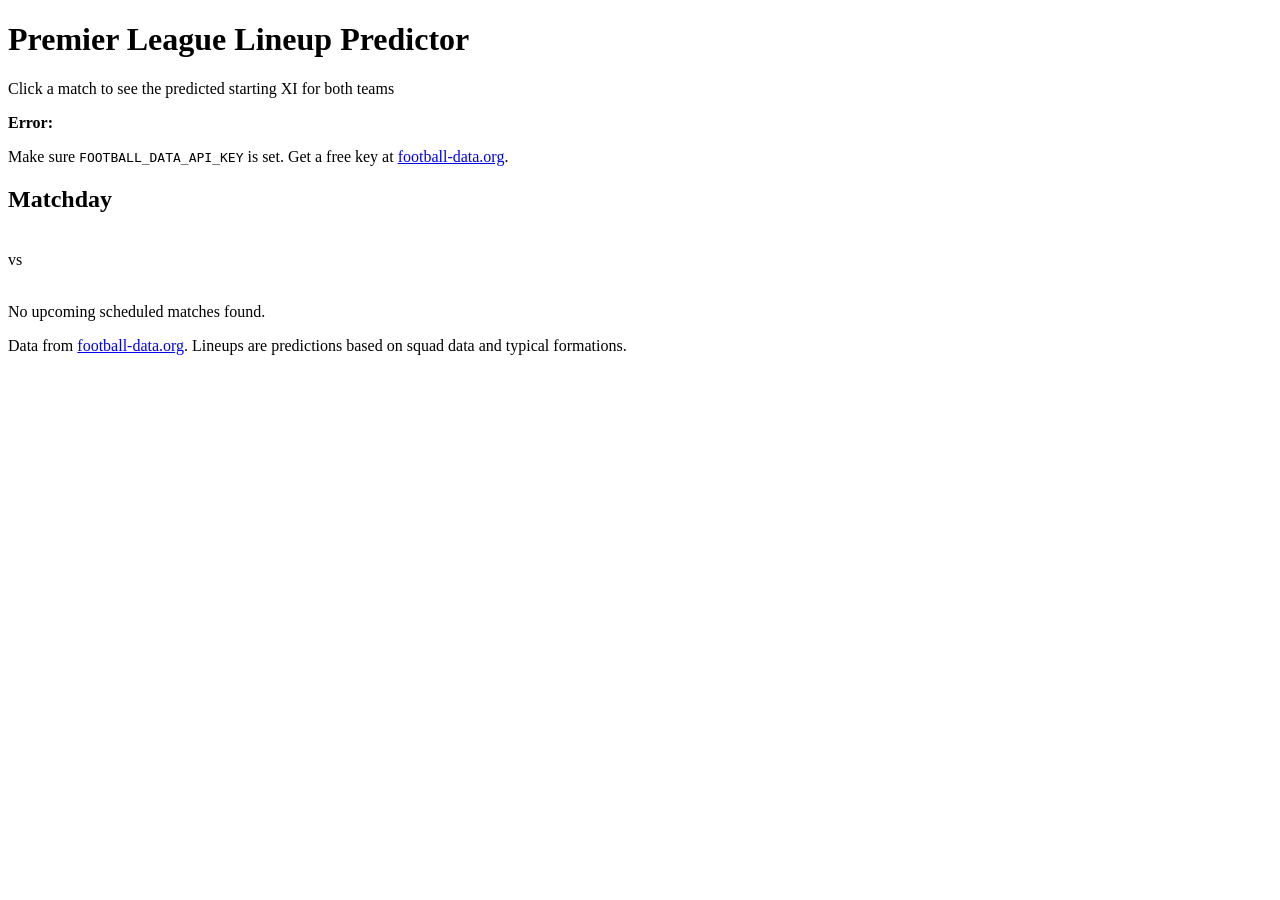
==== src/main/resources/templates/index.html @ ddf87a1e "Add PL Lineup Predictor Spring Boot app with Dockerfile for Render A Spring Boot 3.3 web app that pr" ====
<!DOCTYPE html>
<html lang="en" xmlns:th="http://www.thymeleaf.org">
<head>
    <meta charset="UTF-8"/>
    <meta name="viewport" content="width=device-width, initial-scale=1.0"/>
    <title>PL Lineup Predictor</title>
    <link rel="stylesheet" th:href="@{/style.css}"/>
</head>
<body>
<div class="container">
    <header>
        <h1>Premier League Lineup Predictor</h1>
        <p class="subtitle">Click a match to see the predicted starting XI for both teams</p>
    </header>

    <div th:if="${error}" class="error-banner">
        <strong>Error:</strong> <span th:text="${error}"></span>
        <p>Make sure <code>FOOTBALL_DATA_API_KEY</code> is set. Get a free key at
            <a href="https://www.football-data.org/client/register" target="_blank">football-data.org</a>.</p>
    </div>

    <div th:each="entry : ${matchdays}">
        <h2 class="matchday-header">Matchday <span th:text="${entry.key}"></span></h2>
        <div class="match-grid">
            <a th:each="m : ${entry.value}"
               th:href="@{/predict/{id}(id=${m.id()})}"
               class="match-card">
                <div class="team home">
                    <img th:src="${m.homeTeam().crest()}" alt="" class="crest"/>
                    <span th:text="${m.homeTeam().shortName() ?: m.homeTeam().name()}"></span>
                </div>
                <div class="vs">
                    <span class="kick-off"
                          th:text="${#temporals.format(m.utcDate(), 'EEE d MMM, HH:mm')} + ' UTC'"></span>
                    <span class="vs-label">vs</span>
                </div>
                <div class="team away">
                    <img th:src="${m.awayTeam().crest()}" alt="" class="crest"/>
                    <span th:text="${m.awayTeam().shortName() ?: m.awayTeam().name()}"></span>
                </div>
            </a>
        </div>
    </div>

    <div th:if="${#maps.isEmpty(matchdays) and error == null}" class="empty">
        <p>No upcoming scheduled matches found.</p>
    </div>

    <footer>
        <p>Data from <a href="https://www.football-data.org/" target="_blank">football-data.org</a>.
           Lineups are predictions based on squad data and typical formations.</p>
    </footer>
</div>
</body>
</html>
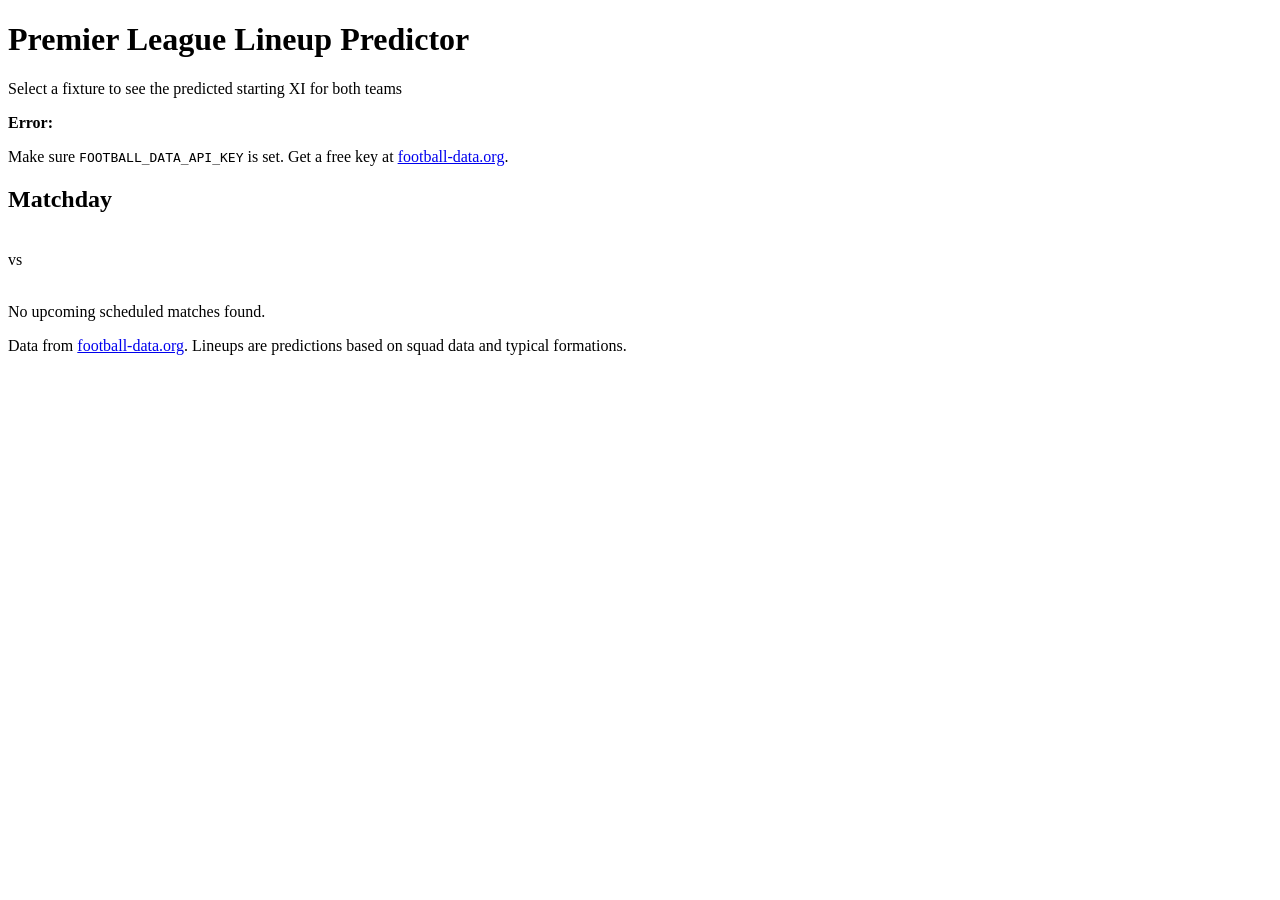
==== commit 7f81395b: "Redesign UI with glassmorphism, animations, and polished styling Visual overhaul of both pages:  - A" ====
--- a/src/main/resources/templates/index.html
+++ b/src/main/resources/templates/index.html
@@ -5,12 +5,13 @@
     <meta name="viewport" content="width=device-width, initial-scale=1.0"/>
     <title>PL Lineup Predictor</title>
     <link rel="stylesheet" th:href="@{/style.css}"/>
+    <link rel="icon" href="data:image/svg+xml,<svg xmlns='http://www.w3.org/2000/svg' viewBox='0 0 100 100'><text y='.9em' font-size='90'>&#9917;</text></svg>"/>
 </head>
 <body>
 <div class="container">
     <header>
         <h1>Premier League Lineup Predictor</h1>
-        <p class="subtitle">Click a match to see the predicted starting XI for both teams</p>
+        <p class="subtitle">Select a fixture to see the predicted starting XI for both teams</p>
     </header>
 
     <div th:if="${error}" class="error-banner">
